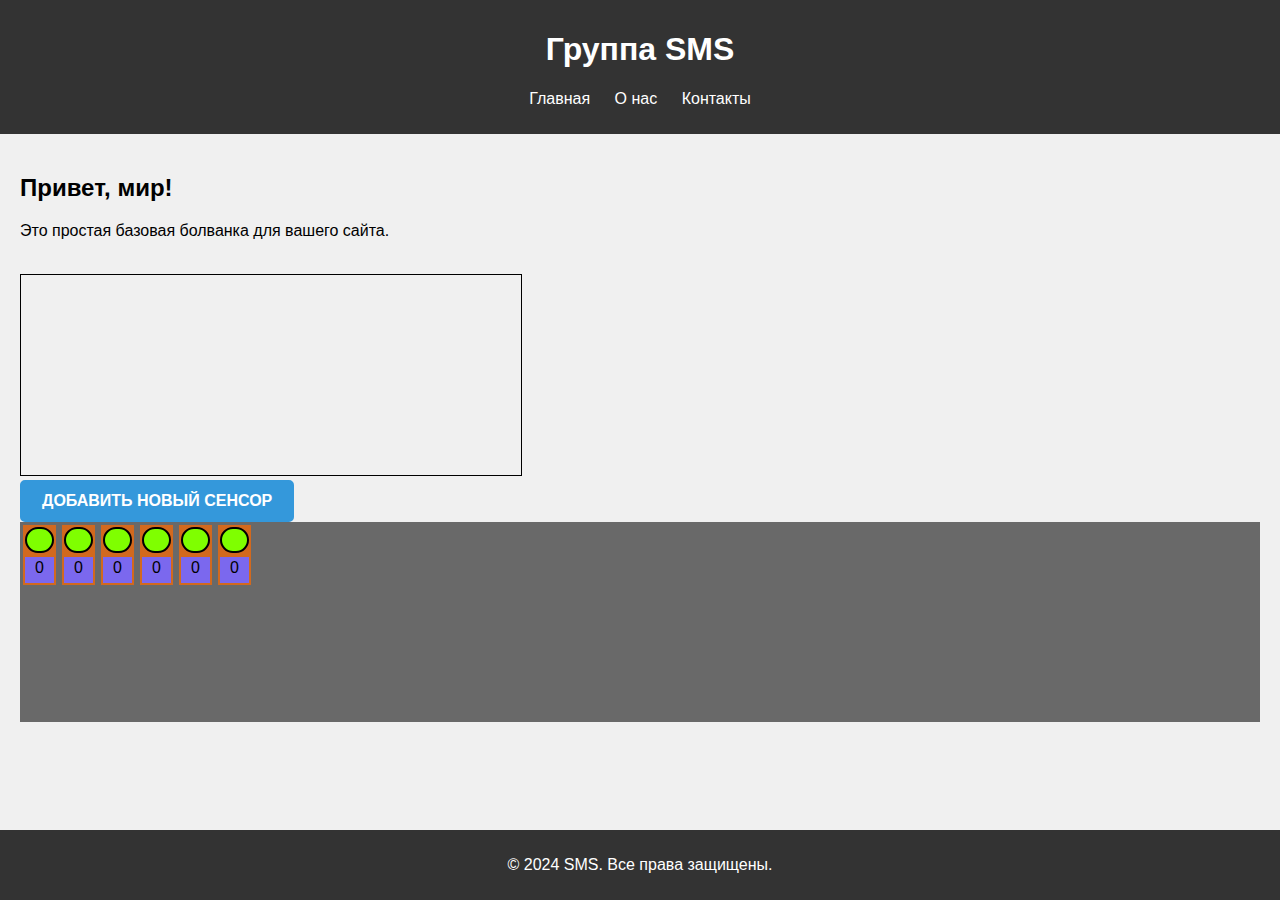
==== index.html @ 4063860a "minupdate" ====
<!DOCTYPE html>
<html lang="ru">

<head>
    <meta charset="UTF-8">
    <title>IVLab</title>
    <link rel="stylesheet" href="style.css">
</head>

<body>
    <header>
        <h1>Группа SMS</h1>
        <nav>
            <ul>
                <li> <a href="/second.html">Главная</a></li>
                <li> <a href="https://kartinkof.club/uploads/posts/2022-03/1648210925_19-kartinkof-club-p-plachushchii-kotik-mem-19.jpg">О нас</a></li>
                <li> <a href="https://static.wikia.nocookie.net/02437280-9a5f-43cd-9e65-d5d45611660b/scale-to-width/755">Контакты</a>
                </li>
            </ul>
        </nav>
    </header>

    <main>
        <section>
            <h2>Привет, мир!</h2>
            <p id="randomValue"></p>
            <p>Это простая базовая болванка для вашего сайта.</p> <br>
            <canvas id="myChart"></canvas> <br>
            <button id="creater">добавить новый сенсор</button>
            <div id="sensors">

            </div>
        </section>
    </main>

    <footer>
        <p>&copy; 2024 SMS. Все права защищены.</p>
    </footer>

    <script src="main.js"></script>
</body>

</html>
---- style.css ----
body {
    font-family: Arial, sans-serif;
    margin: 0;
    padding: 0;
    background-color: #f0f0f0;
}

canvas {
    border: 1px solid #000;
}

header {
    background-color: #333;
    color: #fff;
    text-align: center;
    padding: 10px 0;
}

#creater {
    display: inline-block;
    padding: 10px 20px;
    font-size: 16px;
    font-weight: bold;
    text-transform: uppercase;
    color: #fff;
    background-color: #3498db;
    border: 2px solid #3498db;
    border-radius: 5px;
    cursor: pointer;
    transition: all 0.3s;
}

#creater:hover {
    background-color: #2980b9;
    border-color: #2980b9;
}

#menushka {
    text-align: center;
    height: 40px;
    width: 70px;
}

#myChart {
    width: 500px;
    height: 200px;

}

nav ul {
    padding: 0;
    text-align: center;
}

.pedestal {
    display: flex;
    flex-direction: column;
    justify-content: center;
    width: 33px;
    margin: 3px;
    height: 60px;
    background-color: chocolate;

}

.container {
    display: flex;
    flex-direction: row;
    align-items: flex-start;
    flex-wrap: wrap;
    width: 100%;
    height: 200px;
}

.white {
    background-color: gray;
}

.orange {
    background-color: orange;
}

.Info {
    background-color: mediumslateblue;
    text-align: center;
    margin: 2px;
    padding: 2px;
}

.LED {
    margin: 2px;
    border-radius: 20px;
    border: solid 2px;
}

#sensors {
    background-color: dimgray;
}

div {
    width: 25px;
    height: 25px;
    background-color: chartreuse;
}

nav ul li {
    display: inline;
    margin: 0 10px;
}

nav ul li a {
    color: #fff;
    text-decoration: none;
}

main {
    padding: 20px;
}

footer {
    background-color: #333;
    color: #fff;
    text-align: center;
    padding: 10px 0;
    position: fixed;
    bottom: 0;
    width: 100%;
}
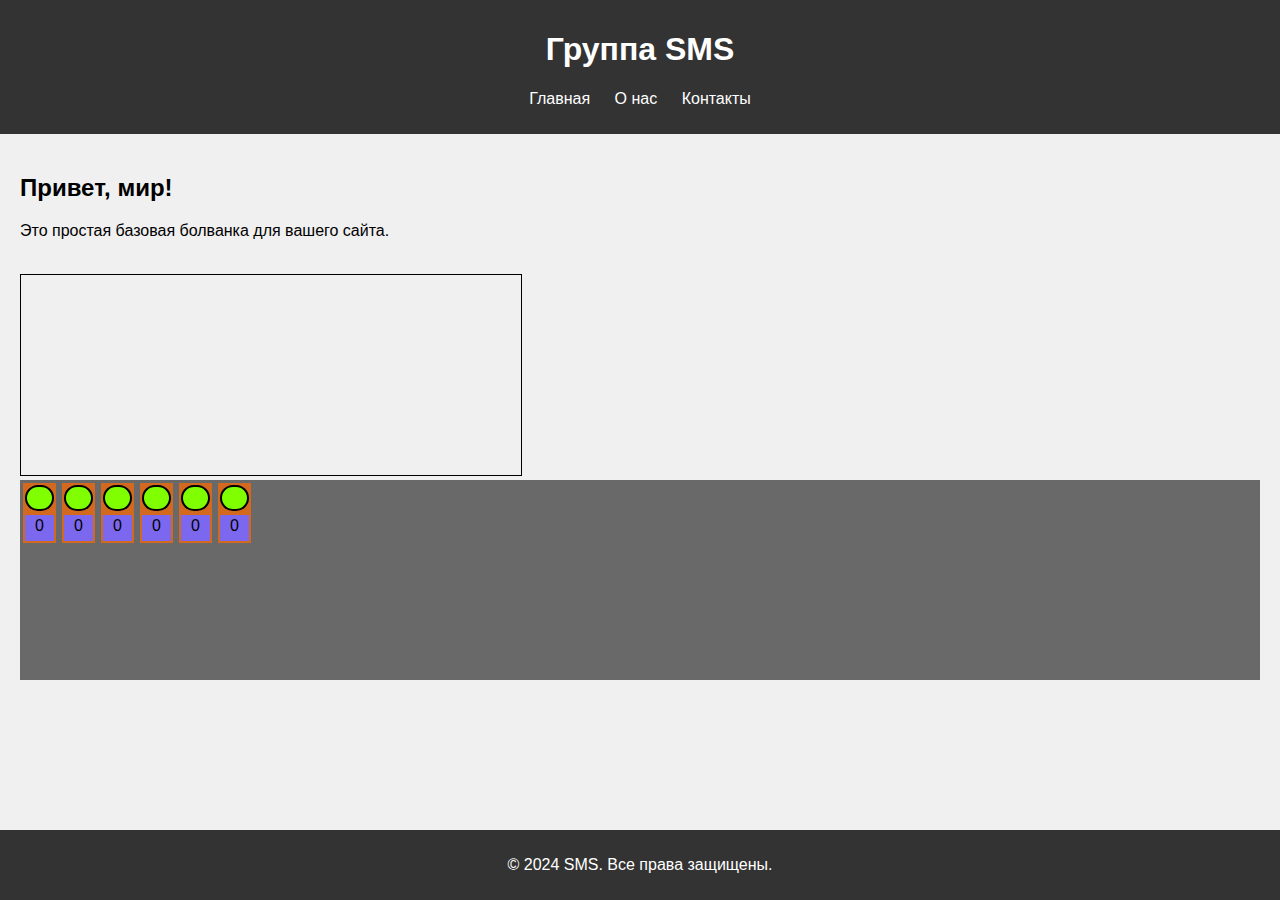
==== commit ae8ef7ac: "minupdate" ====
--- a/index.html
+++ b/index.html
@@ -26,7 +26,7 @@
             <p id="randomValue"></p>
             <p>Это простая базовая болванка для вашего сайта.</p> <br>
             <canvas id="myChart"></canvas> <br>
-            <button id="creater">добавить новый сенсор</button>
+            
             <div id="sensors">
 
             </div>
--- a/style.css
+++ b/style.css
@@ -17,17 +17,17 @@
 }
 
 #creater {
-    display: inline-block;
+    display: flex;
     padding: 10px 20px;
     font-size: 16px;
     font-weight: bold;
     text-transform: uppercase;
     color: #fff;
-    background-color: #3498db;
-    border: 2px solid #3498db;
+    background-color: #333;
+    border: 2px solid rgb(8, 117, 8);
     border-radius: 5px;
-    cursor: pointer;
-    transition: all 0.3s;
+    cursor:pointer;
+    transition: all 1s;
 }
 
 #creater:hover {
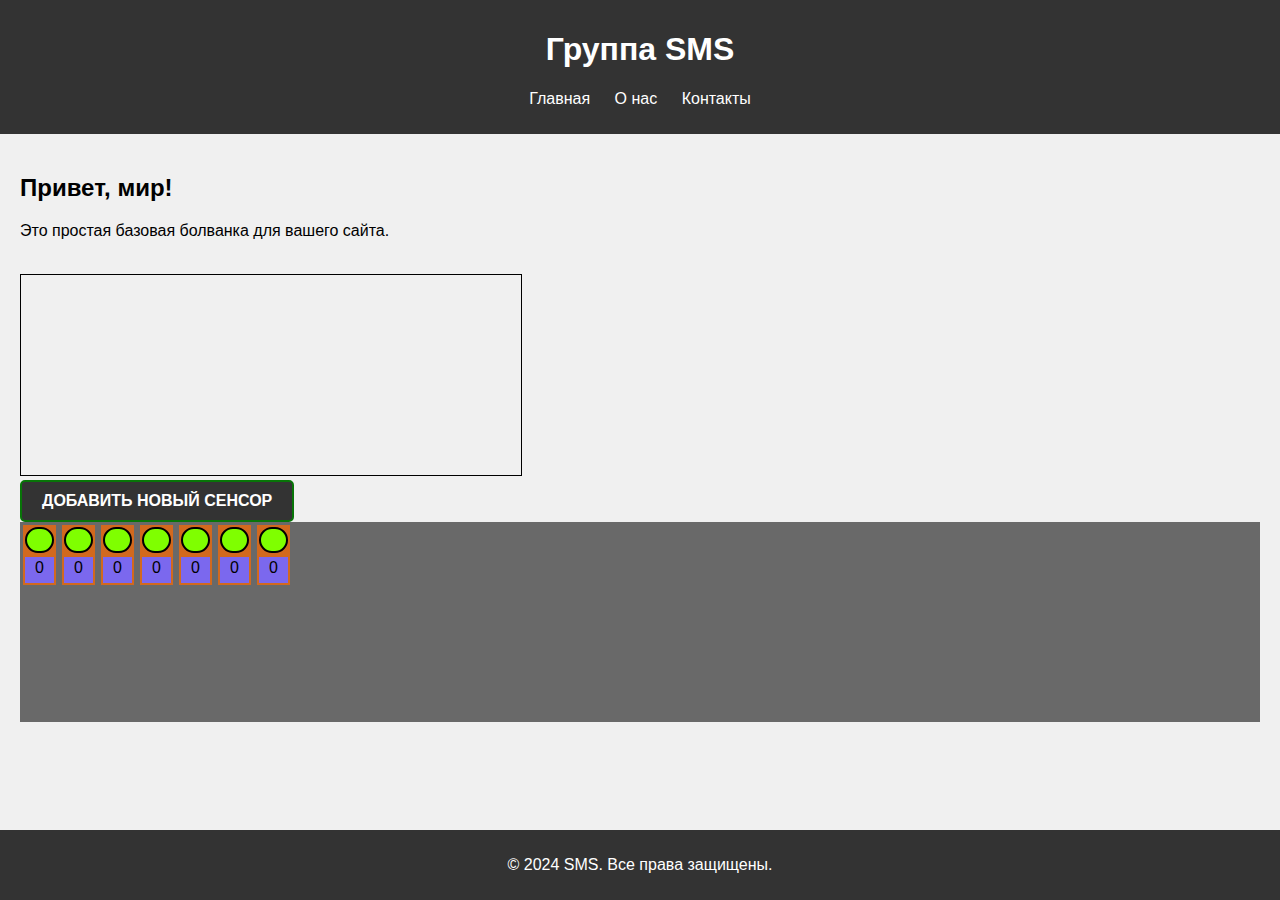
==== commit e02d3186: "minupdate" ====
--- a/index.html
+++ b/index.html
@@ -26,7 +26,7 @@
             <p id="randomValue"></p>
             <p>Это простая базовая болванка для вашего сайта.</p> <br>
             <canvas id="myChart"></canvas> <br>
-            
+            <button id="creater">добавить новый сенсор</button>
             <div id="sensors">
 
             </div>
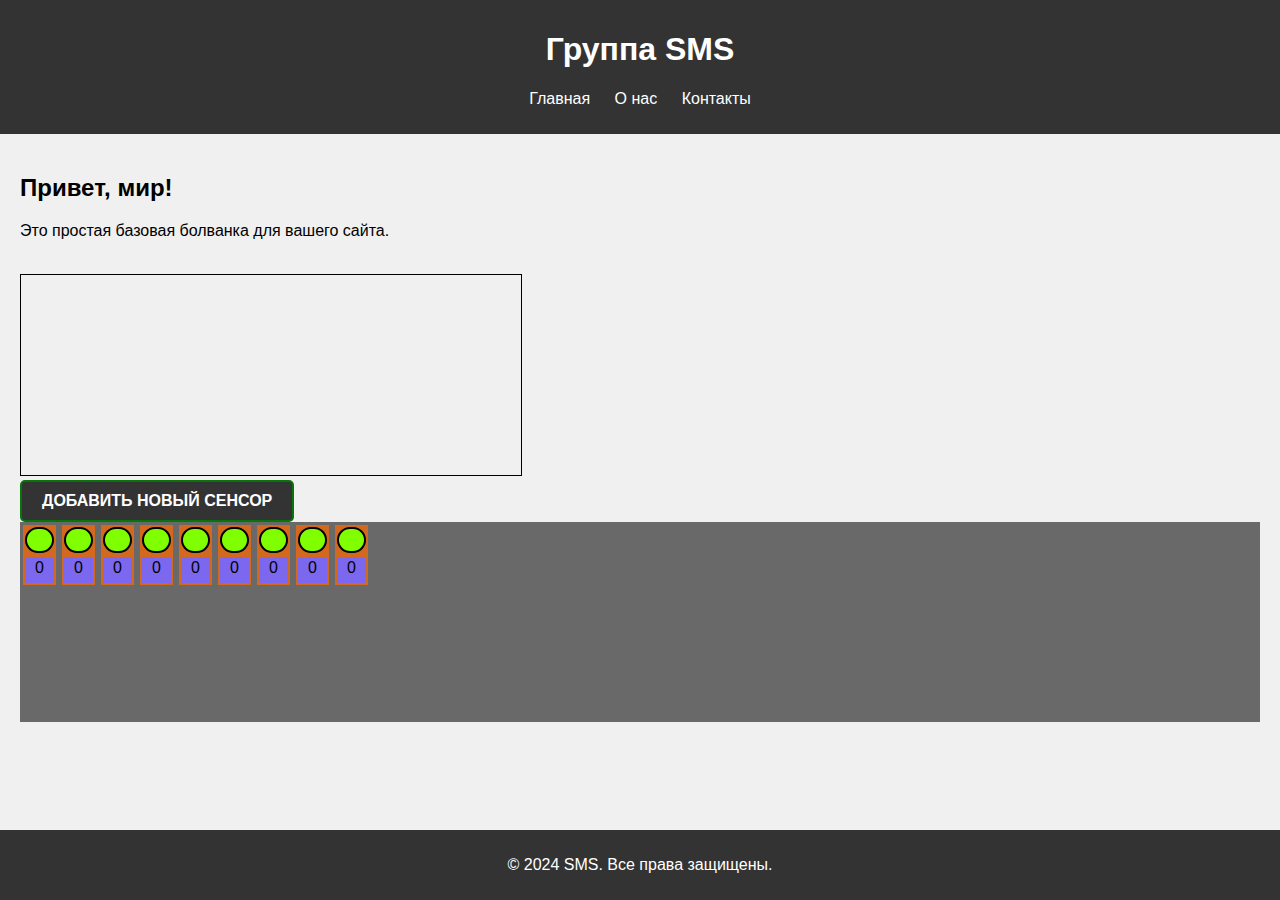
==== commit fa9f7468: "minupdate" ====
--- a/index.html
+++ b/index.html
@@ -37,7 +37,9 @@
         <p>&copy; 2024 SMS. Все права защищены.</p>
     </footer>
 
-    <script src="main.js"></script>
+    <script src="main.js "></script>
+    <script src="third.js"></script>
+
 </body>
 
 </html>--- a/style.css
+++ b/style.css
@@ -44,6 +44,7 @@
 #myChart {
     width: 500px;
     height: 200px;
+    
 
 }
 
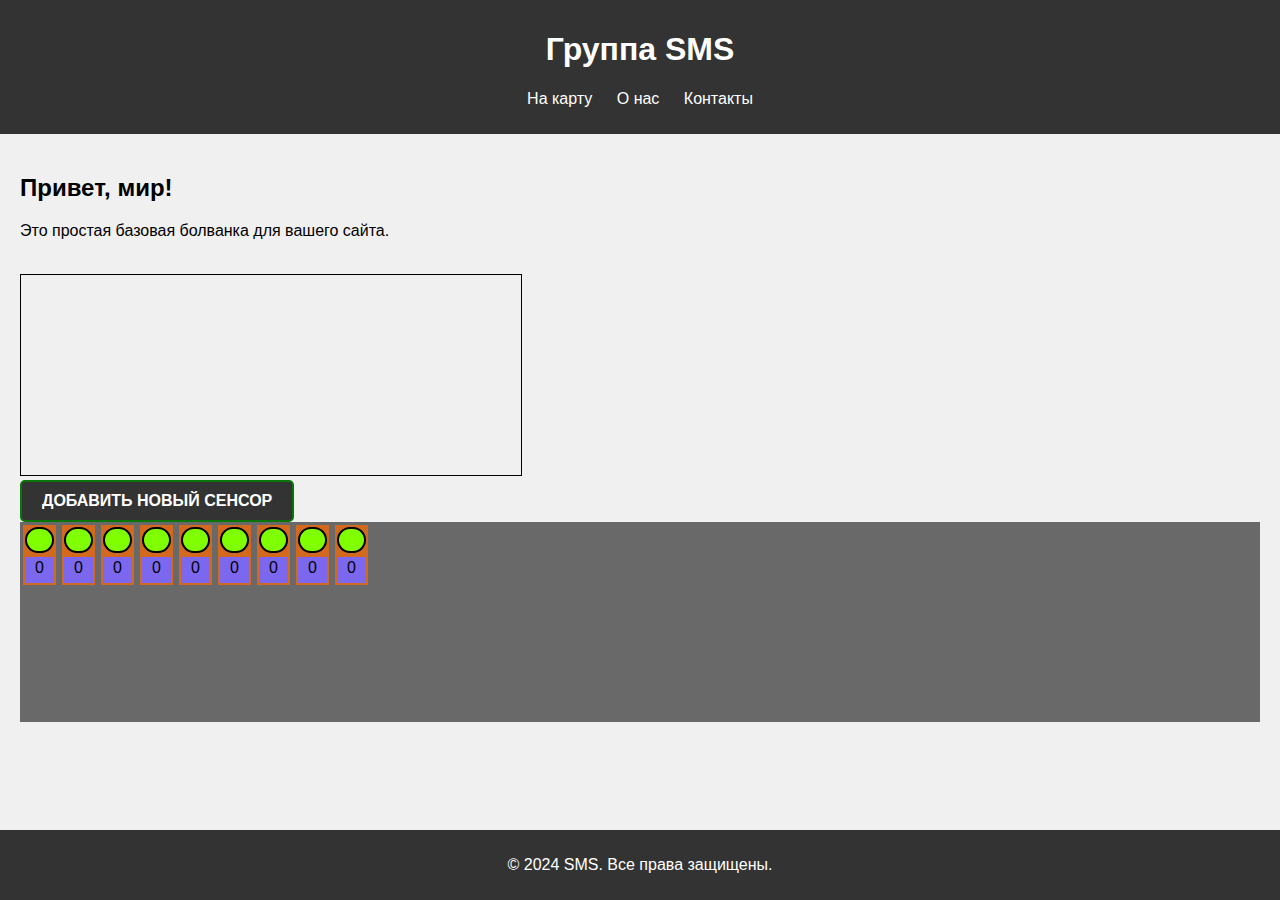
==== commit a53d6adc: "minupdate" ====
--- a/index.html
+++ b/index.html
@@ -12,7 +12,7 @@
         <h1>Группа SMS</h1>
         <nav>
             <ul>
-                <li> <a href="/second.html">Главная</a></li>
+                <li> <a href="/second.html">На карту</a></li>
                 <li> <a href="https://kartinkof.club/uploads/posts/2022-03/1648210925_19-kartinkof-club-p-plachushchii-kotik-mem-19.jpg">О нас</a></li>
                 <li> <a href="https://static.wikia.nocookie.net/02437280-9a5f-43cd-9e65-d5d45611660b/scale-to-width/755">Контакты</a>
                 </li>
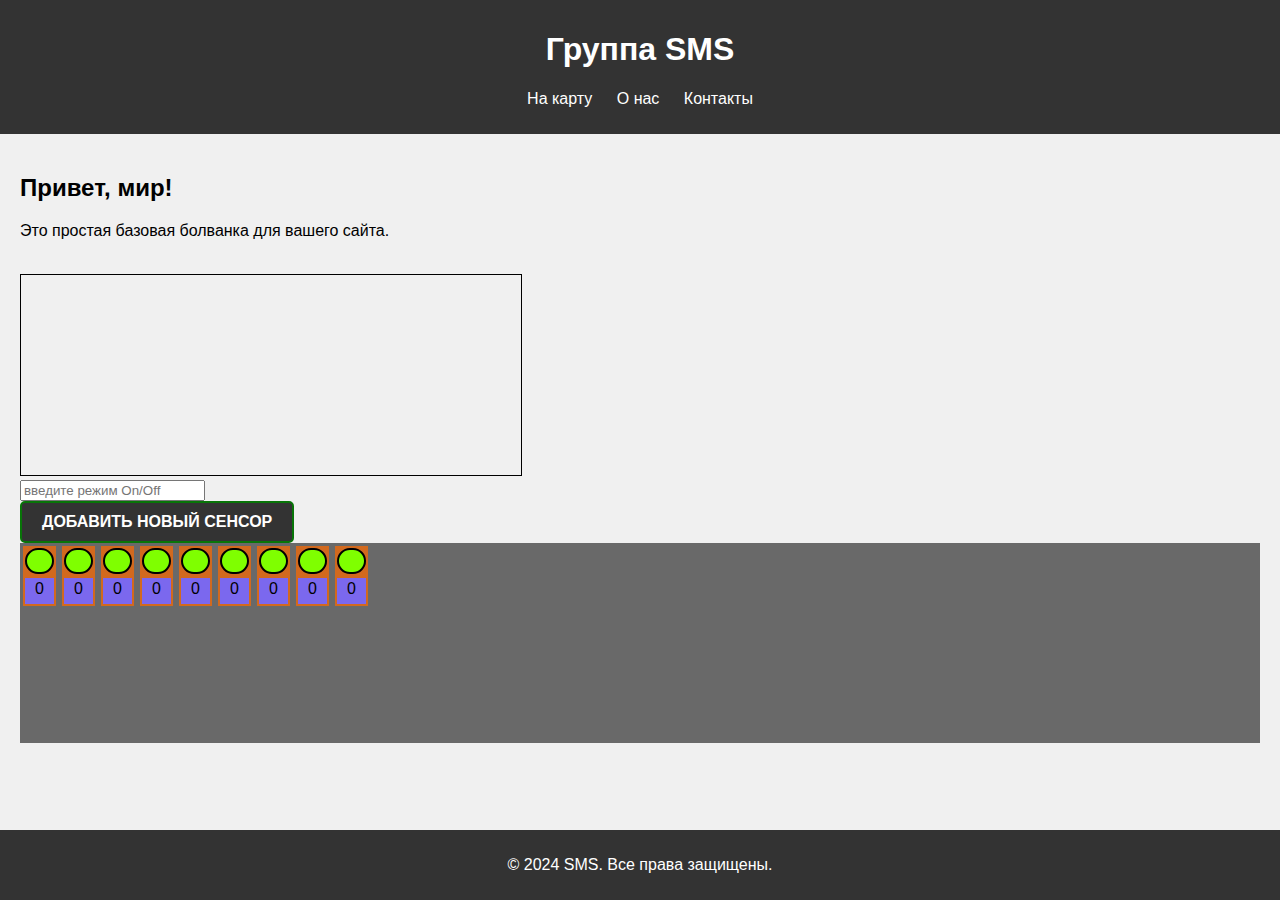
==== commit 9a0813dc: "minupdate" ====
--- a/index.html
+++ b/index.html
@@ -26,7 +26,8 @@
             <p id="randomValue"></p>
             <p>Это простая базовая болванка для вашего сайта.</p> <br>
             <canvas id="myChart"></canvas> <br>
-            <button id="creater">добавить новый сенсор</button>
+            <input type="text" placeholder="введите режим On/Off"> 
+            <button id="creater">добавить новый сенсор</button> 
             <div id="sensors">
 
             </div>
@@ -38,8 +39,6 @@
     </footer>
 
     <script src="main.js "></script>
-    <script src="third.js"></script>
-
 </body>
 
 </html>